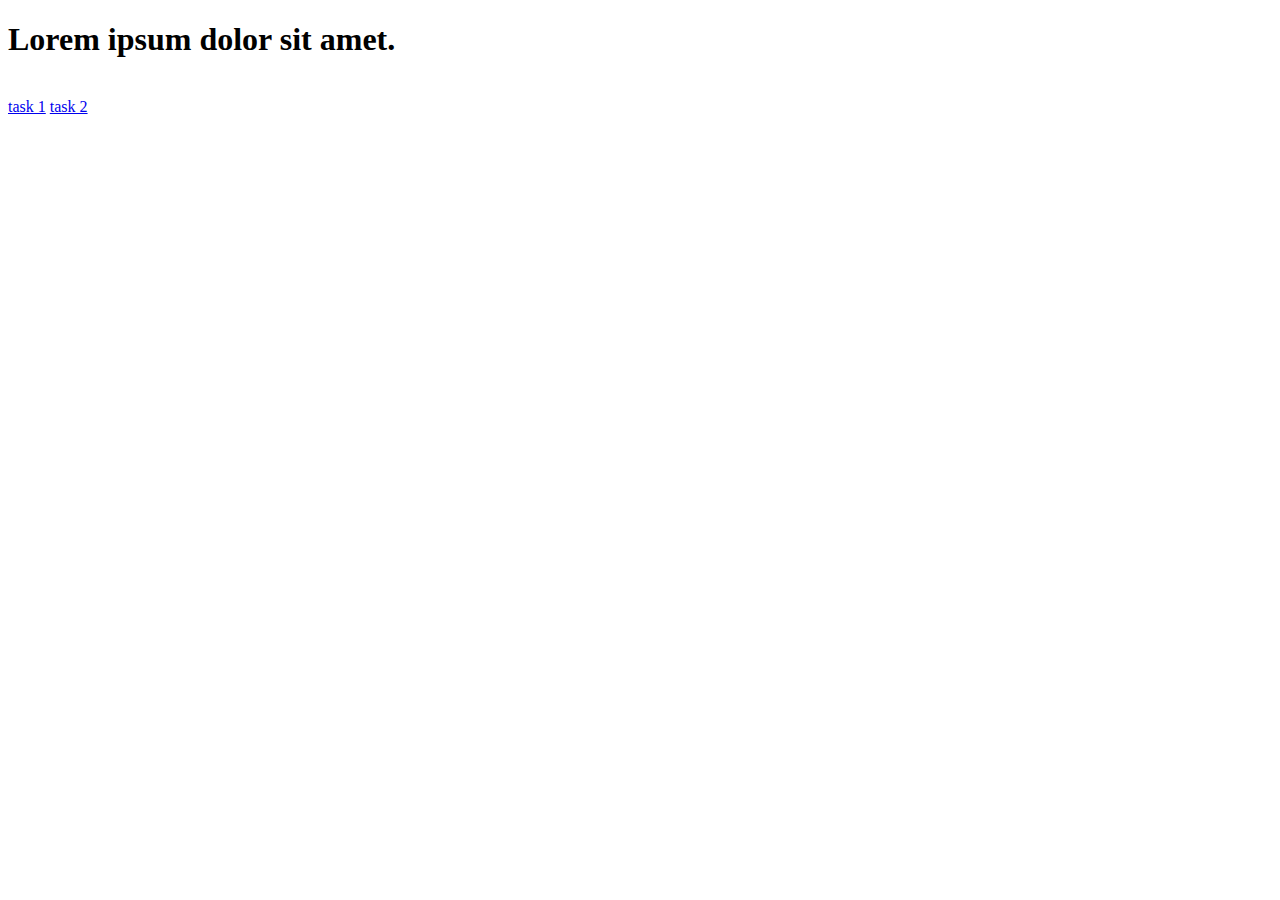
==== index.html @ ad0112f4 "Deploying to gh-pages from @ lenor4ik/goit-js-hw-09@0b247d72279c7c389ea0a20529fc897afb6eac46 🚀" ====
<!DOCTYPE html>
<html lang="en">
  <head>
    <meta charset="UTF-8" />
    <link rel="icon" type="image/svg+xml" href="/goit-js-hw-09/favicon.svg" />
    <meta name="viewport" content="width=device-width, initial-scale=1.0" />
    <title>Vanilla App Template</title>
    
    <link rel="stylesheet" href="/goit-js-hw-09/assets/index-10c40100.css">
  </head>
  <body>
    <section>
      <h1>Lorem ipsum dolor sit amet.</h1>
      <!-- Path to images as from index.html file -->
      <img src="/goit-js-hw-09/assets/javascript-8dac5379.svg" alt="" />
    </section>
    <!-- Loads the specified .html file -->
    <a href="./1-gallery.html">task 1</a>
    <a href="./2-form.html">task 2</a>
  </body>
</html>
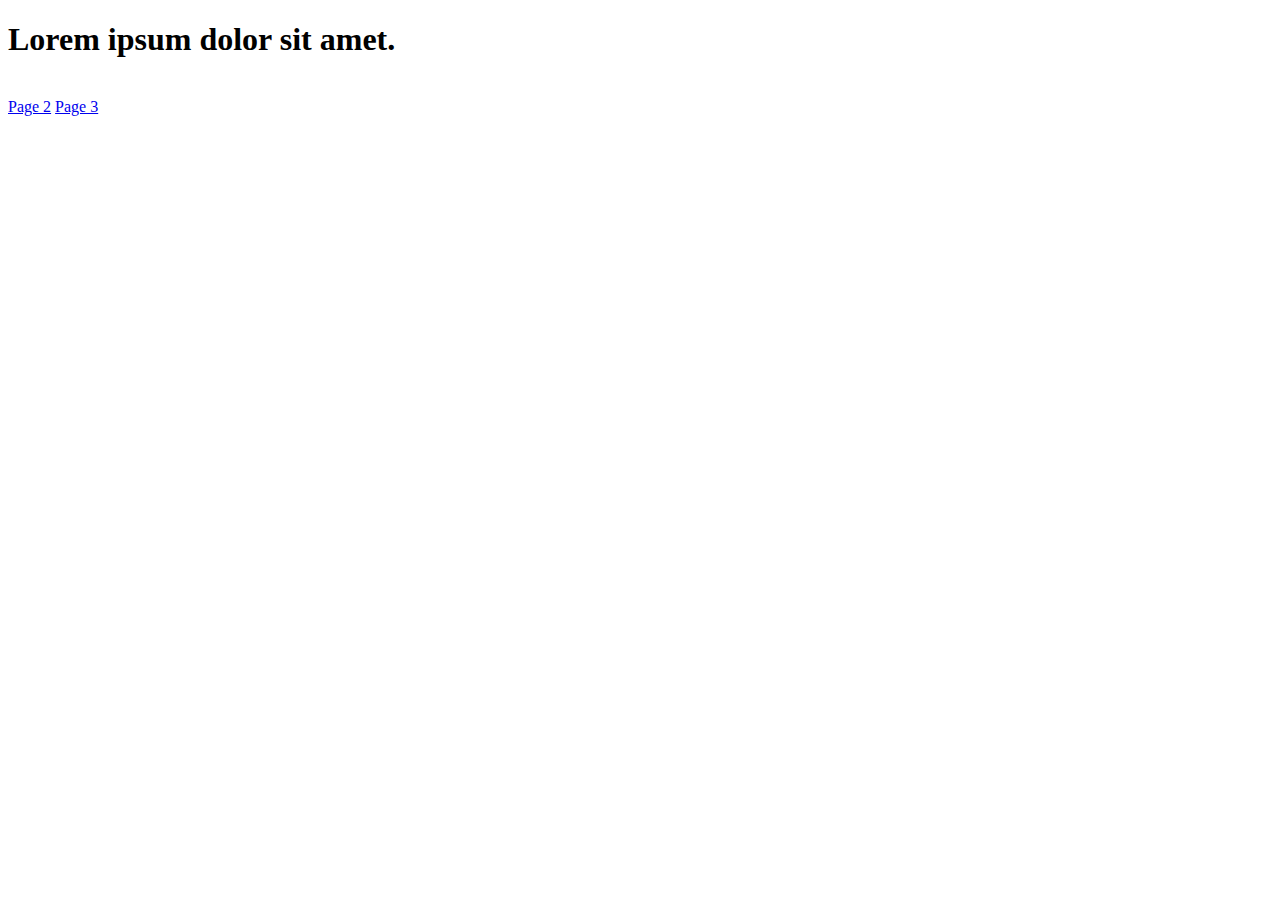
==== commit 1b2d5bf8: "Deploying to gh-pages from @ lenor4ik/goit-js-hw-09@0a903cf88430f804991fbfca7f6fee273f2547fe 🚀" ====
--- a/index.html
+++ b/index.html
@@ -6,7 +6,7 @@
     <meta name="viewport" content="width=device-width, initial-scale=1.0" />
     <title>Vanilla App Template</title>
     
-    <link rel="stylesheet" href="/goit-js-hw-09/assets/index-10c40100.css">
+    <link rel="stylesheet" href="/goit-js-hw-09/assets/index-0b5b81c3.css">
   </head>
   <body>
     <section>
@@ -15,7 +15,7 @@
       <img src="/goit-js-hw-09/assets/javascript-8dac5379.svg" alt="" />
     </section>
     <!-- Loads the specified .html file -->
-    <a href="./1-gallery.html">task 1</a>
-    <a href="./2-form.html">task 2</a>
+    <a href="./1-gallery.html">Page 2</a>
+    <a href="./2-form.html">Page 3</a>
   </body>
 </html>
